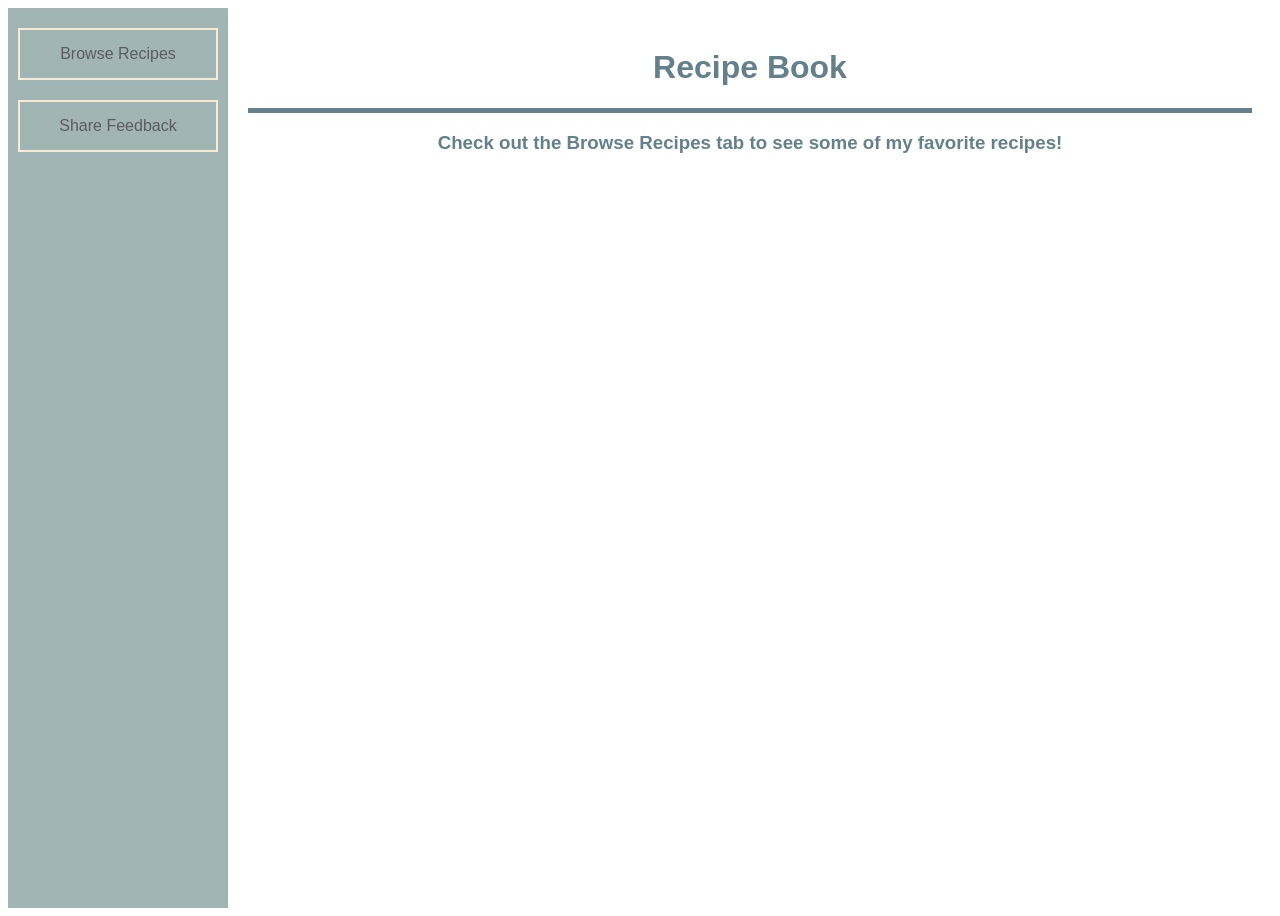
==== index.html @ 9793cb36 "first commit" ====
<!DOCTYPE html>
<html lang="en">
<head>
    <meta charset="UTF-8">
    <meta name="viewport" content="width=device-width, initial-scale=1.0">
    <title>Document</title>
    <link rel="stylesheet" href="style.css">
</head>
<body>
    <div class="container">
        <nav class="menu">
            <a href="browse.html">Browse Recipes</a>
            <a href="feedback.html">Share Feedback</a>
        </nav>

        <main class="content">
            <h1>Recipe Book</h1>
            <hr>
            <h3>Check out the Browse Recipes tab to see some of my favorite recipes!</h3>
        </main>
    </div>

    <script src="script.js"></script>
</body>
</html>
---- style.css ----
body {
    font-family: 'Lucida Sans', 'Lucida Sans Regular', 'Lucida Grande', 'Lucida Sans Unicode', Geneva, Verdana, sans-serif;
}

.container {
    display: flex;
    min-height: 100vh;
}

.menu {
    width: 200px;
    background-color: rgb(162, 181, 181);
    display: flex;
    flex-direction: column;
    padding: 10px;
}

.menu a {
    text-decoration: none;
    color:rgb(90, 93, 94);
    border: 2px solid antiquewhite;
    padding: 15px;
    margin: 10px 0;
    text-align: center;

}

.menu a:hover {
    background-color: antiquewhite;
}

.content {
    text-align: center;
    flex: 1;
    padding: 20px;
}

h1 {
    text-align: center;
    color: rgb(99, 128, 139);
}

hr {
    border: none;
    height: 5px;
    color: rgb(99, 128, 139);
    background-color: rgb(99, 128, 139);
}

table {
    margin: 10px auto;
    border: 5px solid rgb(99, 128, 139);
    border-collapse: collapse;
}

td {
    width: 200px;
    height: 200px;
    cursor: pointer;
    
}

td img {
    width: 100%;
    height: 100%;
    object-fit: cover;
}

#recipeTable {
    border-collapse: collapse;
}

@media (max-width: 700px) {
    .container {
        flex-direction: column;
    }

    .menu {
        width: 100%;
        flex-direction: row;
        justify-content: space-around;
    }

    .content {
        flex: 1;
        margin: 5px;
        padding: 10px;
    }

    td {
        width: 100px;
        height: 80px;
    }
}

button {
    padding: 10px 20px;
    margin: 5px;
    border: 3px solid rgb(99, 128, 139);
    color: rgb(99, 128, 139);
    cursor: pointer;
    font-weight: bold;
}

button:hover {
    background-color: rgb(99, 128, 139);
    color: antiquewhite;
}

img {
    width: 400pt;
    display: block;
    margin-left: auto;
    margin-right: auto;
}

#headerimg {
    border: 2px solid rgb(99, 128, 139);
}
.source-link {
    display: block;
    text-align: center;
    margin-top: 20px;
    font-size: 18px;
    color: rgb(99, 128, 139);
    text-decoration: none;
}

h2 {
    color: rgb(99, 128, 139);
}

h3 {
    color: rgb(99, 128, 139);

}

input:checked + span, 
label:has(input:checked) {
  text-decoration: line-through;
  color: #888;
}

.ingredients {
    justify-content: center;
    display: flex;
    margin-top: 20px;
    gap: 20px;
}

ul {
    list-style: none;
    line-height: 20px;
}

#column {
    flex: 1;
}
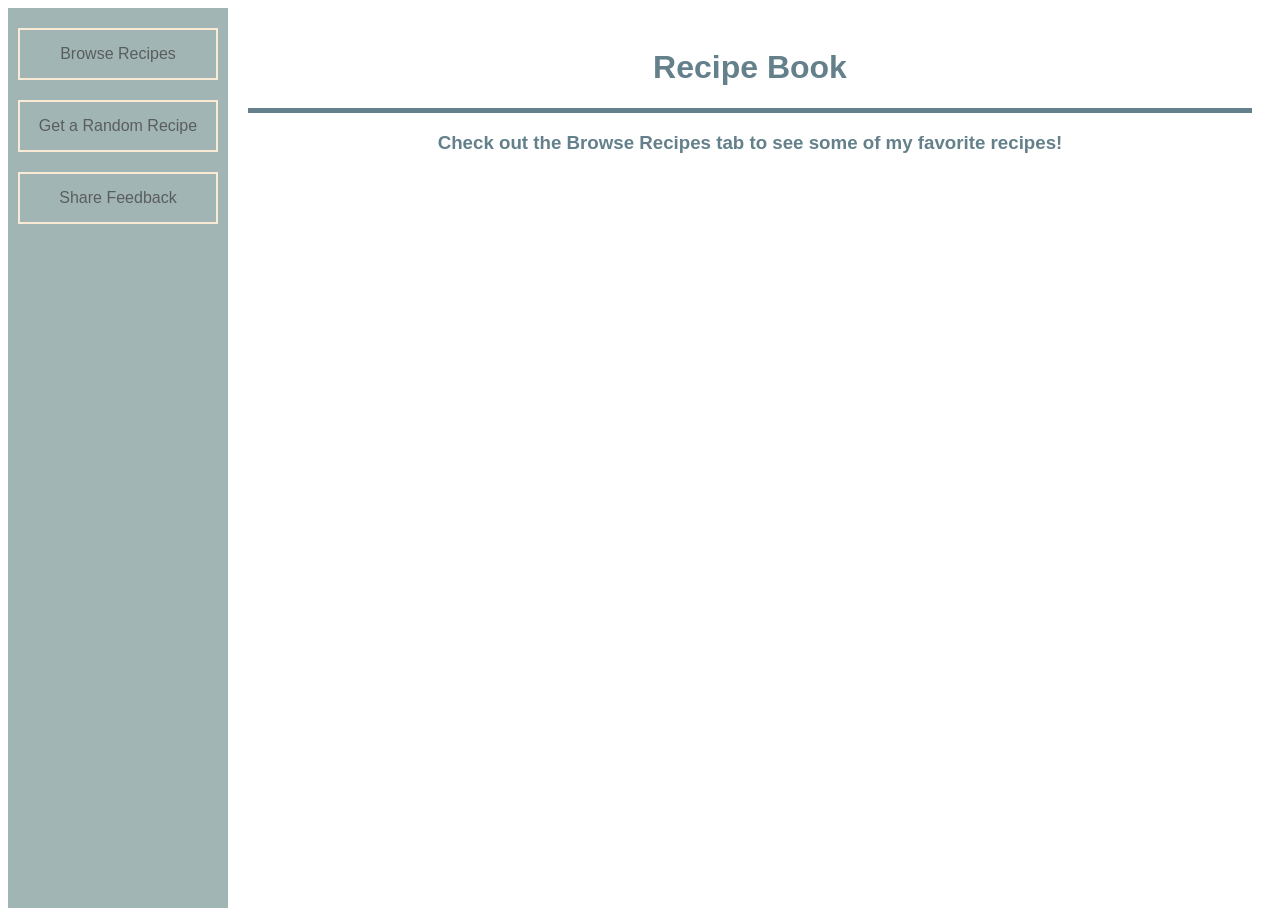
==== commit ffe4ba9c: "test2" ====
--- a/index.html
+++ b/index.html
@@ -10,6 +10,7 @@
     <div class="container">
         <nav class="menu">
             <a href="browse.html">Browse Recipes</a>
+            <a href="random.html">Get a Random Recipe</a>
             <a href="feedback.html">Share Feedback</a>
         </nav>
 
